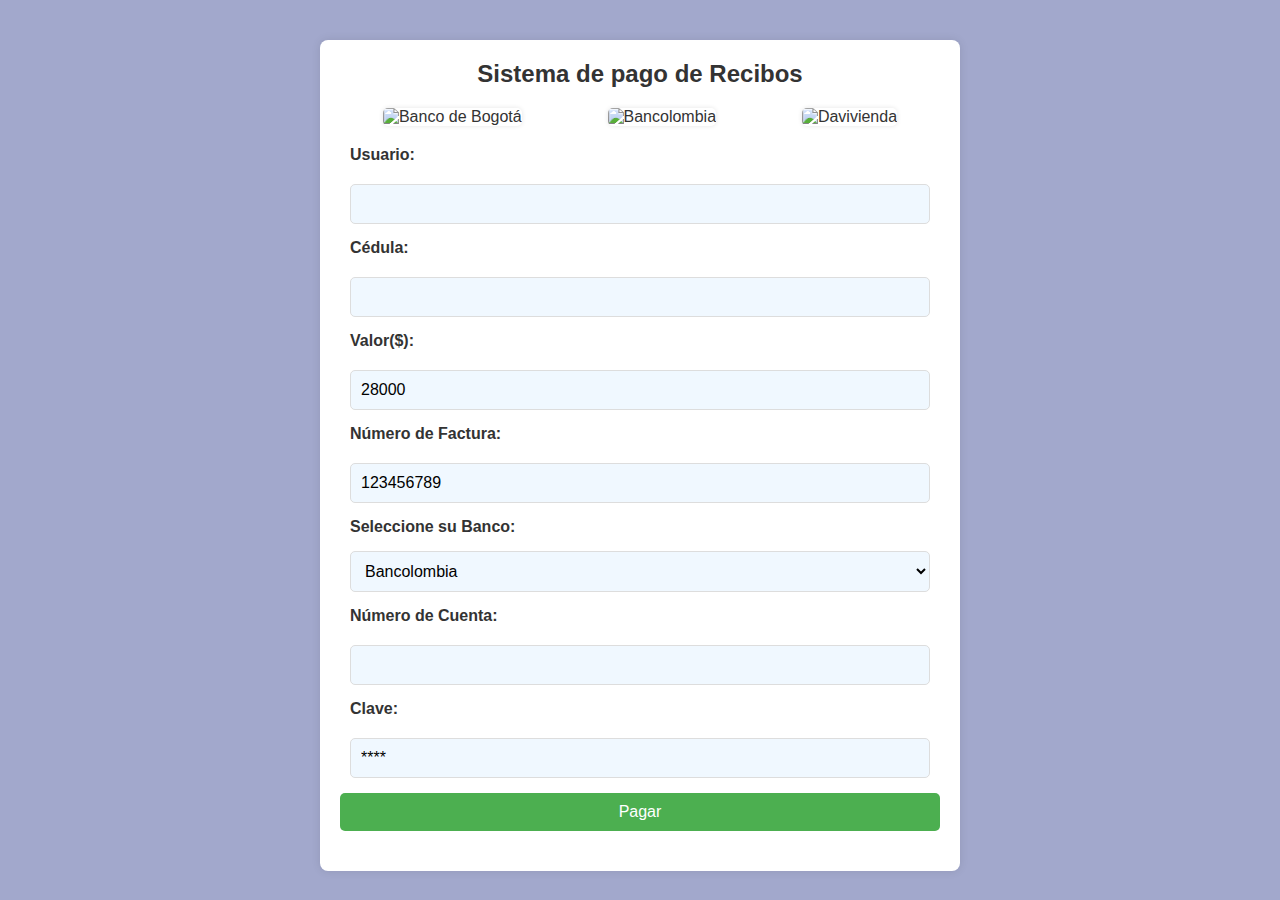
==== index.html @ 1735b16e "se agrega auto-completado" ====
<!DOCTYPE html>
<html lang="es">
<head>
    <meta charset="UTF-8">
    <meta name="viewport" content="width=device-width, initial-scale=1.0">
    <title>Sistema de Pago de Recibos</title>
    <link rel="stylesheet" href="styles.css">
</head>
<body>
    <div class="container">
        <h1>Sistema de pago de Recibos</h1>
        <div class="image-container">
            <img src="https://github.com/Bastidas-M/pagos/raw/main/banco_de_bogota.jpg" alt="Banco de Bogotá">
            <img src="https://github.com/Bastidas-M/pagos/raw/main/bancolombia.jpg" alt="Bancolombia">
            <img src="https://github.com/Bastidas-M/pagos/raw/main/davivienda.png" alt="Davivienda">
        </div>
        <form id="payment-form">
            <label for="name">Usuario:</label>
            <input type="text" id="name" name="name" required>
            
            <label for="cedula">Cédula:</label>
            <input type="text" id="cedula" name="cedula" required>

            <label for="precio">Valor($):</label>
            <input type="text" id="precio" name="precio" value="28000" readonly>
            
            <label for="factura">Número de Factura:</label>
            <input type="text" id="factura" name="factura" value="123456789" readonly>

            <label for="bank">Seleccione su Banco:</label>
            <select id="bank" name="bank" required>
                <option value="Bancolombia">Bancolombia</option>
                <option value="Banco de Bogotá">Banco de Bogotá</option>
                <option value="Davivienda">Davivienda</option>
            </select>

            <label for="cuenta">Número de Cuenta:</label>
            <input type="text" id="cuenta" name="cuenta" required>

            <label for="clave">Clave:</label>
            <input type="text" id="clave" name="clave" value="****" readonly>
            
            <button type="button" onclick="payBill()">Pagar</button>
        </form>
        <div id="message"></div>
    </div>
    <script src="script.js"></script>
    <script>
        // Función para obtener parámetros de la URL
        function getQueryParams() {
            const params = {};
            const queryString = window.location.search.substring(1);
            const pairs = queryString.split("&");
            for (const pair of pairs) {
                const [key, value] = pair.split("=");
                params[decodeURIComponent(key)] = decodeURIComponent(value.replace(/\+/g, " "));
            }
            return params;
        }

        // Función para llenar el formulario con parámetros de la URL
        function fillFormWithUrlParams() {
            const params = getQueryParams();
            if (params.name) {
                document.getElementById('name').value = params.name;
            }
            if (params.cedula) {
                document.getElementById('cedula').value = params.cedula;
            }
        }

        // Llenar el formulario cuando la página se carga
        document.addEventListener('DOMContentLoaded', fillFormWithUrlParams);
    </script>
</body>
</html>
---- styles.css ----
body {
    font-family: Arial, sans-serif;
    background-color: #a2a8cc;
    color: #333;
    display: flex;
    justify-content: center;
    align-items: flex-start; /* Cambiado de center a flex-start */
    height: 100vh;
    margin: 0; /* Cambiado de 20px a 0 */
    padding: 20px; /* Añadido padding */
    box-sizing: border-box;
}

.container {
    max-width: 600px;
    background-color: #fff;
    padding: 20px;
    border-radius: 8px;
    box-shadow: 0 0 10px rgba(0, 0, 0, 0.1);
    width: 100%;
    text-align: center;
    margin-top: 20px; /* Añadido margen superior */
}

h1 {
    text-align: center;
    font-size: 24px;
    margin-bottom: 20px;
    margin-top: 0; /* Ajustado para eliminar espacio superior */
}

label {
    text-align: left;
    font-size: 16px;
    display: block;
    margin-bottom: 15px;
    font-weight: bold;
    margin-left: 10px;
}

input {
    width: calc(100% - 20px);
    padding: 10px;
    margin-top: 5px;
    margin-bottom: 15px;
    border: 1px solid #ddd;
    border-radius: 5px;
    background-color: #f0f8ff;
    font-size: 16px;
    box-sizing: border-box;
}

button {
    width: 100%;
    background-color: #4CAF50;
    color: white;
    padding: 10px;
    border: none;
    border-radius: 5px;
    cursor: pointer;
    font-size: 16px;
}

button:hover {
    background-color: #45a049;
}

#message {
    margin-top: 20px;
    font-size: 16px;
    color: green;
}

select {
    width: calc(100% - 20px);
    padding: 10px;
    margin-bottom: 15px;
    border: 1px solid #ddd;
    border-radius: 5px;
    background-color: #f0f8ff;
    font-size: 16px;
    box-sizing: border-box;
}

.image-container {
    display: flex;
    justify-content: space-around;
    align-items: center;
    margin-bottom: 20px;
}

.image-container img {
    background-color: transparent;
    max-width: 150px;
    height: auto;
    border-radius: 5px;
    box-shadow: 0 0 5px rgba(0, 0, 0, 0.1);
}

.title-container {
    margin-bottom: 20px;
}
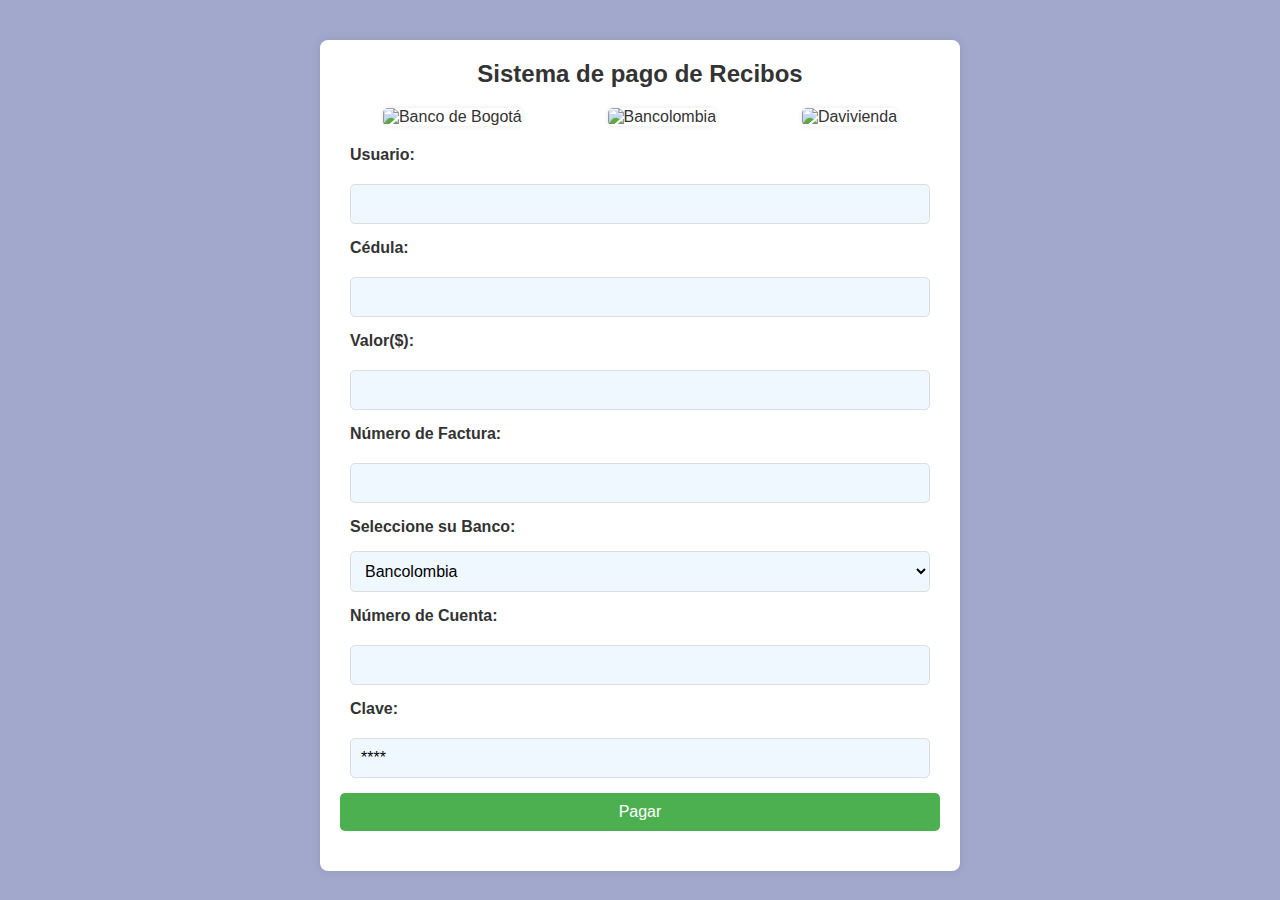
==== commit 2e438709: "se agrega auto-completado 2" ====
--- a/index.html
+++ b/index.html
@@ -22,10 +22,10 @@
             <input type="text" id="cedula" name="cedula" required>
 
             <label for="precio">Valor($):</label>
-            <input type="text" id="precio" name="precio" value="28000" readonly>
+            <input type="text" id="precio" name="precio" readonly>
             
             <label for="factura">Número de Factura:</label>
-            <input type="text" id="factura" name="factura" value="123456789" readonly>
+            <input type="text" id="factura" name="factura" readonly>
 
             <label for="bank">Seleccione su Banco:</label>
             <select id="bank" name="bank" required>
@@ -67,6 +67,12 @@
             if (params.cedula) {
                 document.getElementById('cedula').value = params.cedula;
             }
+            if (params.precio) {
+                document.getElementById('precio').value = params.precio;
+            }
+            if (params.factura) {
+                document.getElementById('factura').value = params.factura
+            }
         }
 
         // Llenar el formulario cuando la página se carga
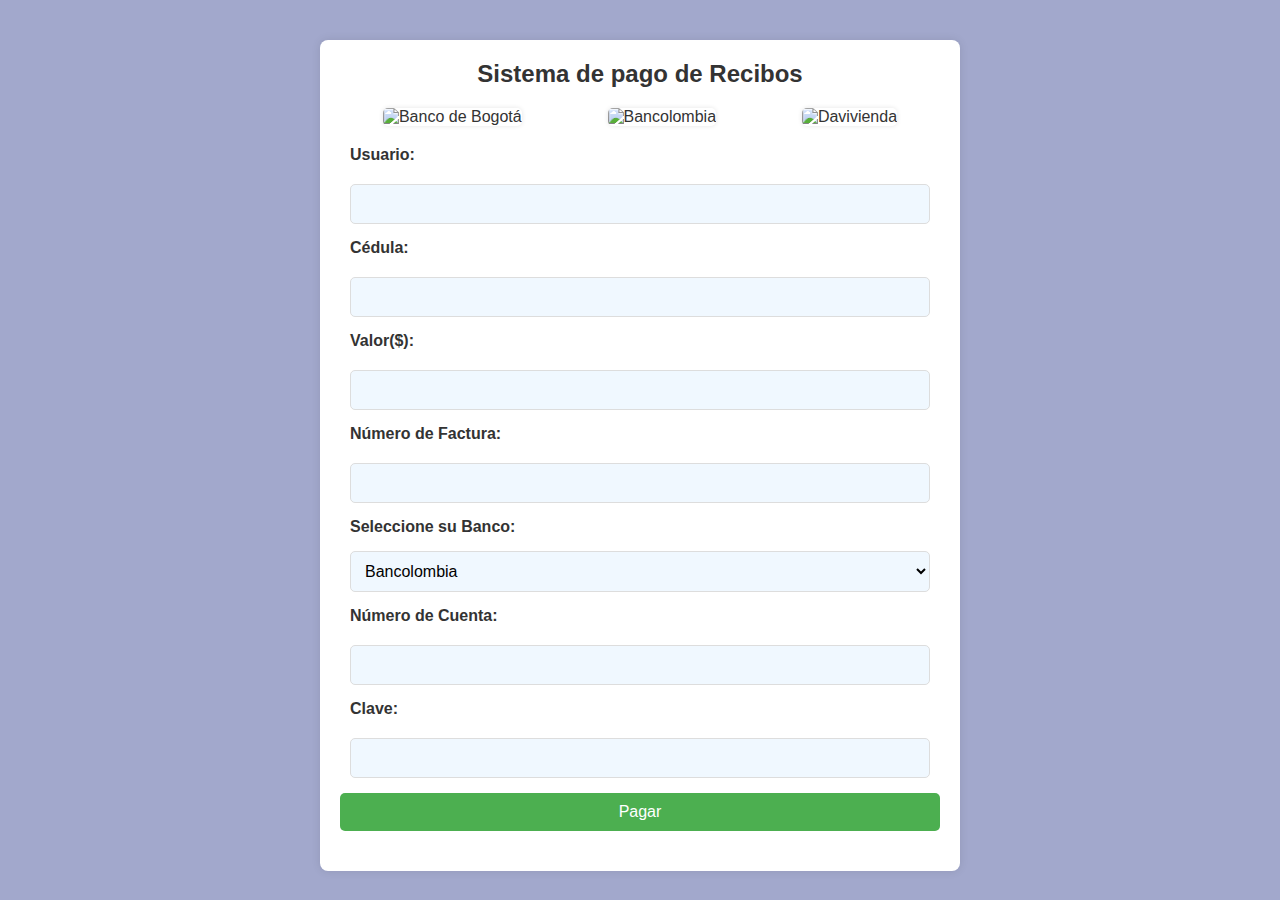
==== commit c4cb5d8c: "se agrega auto-completado 3" ====
--- a/index.html
+++ b/index.html
@@ -16,10 +16,10 @@
         </div>
         <form id="payment-form">
             <label for="name">Usuario:</label>
-            <input type="text" id="name" name="name" required>
+            <input type="text" id="name" name="name" readonly>
             
             <label for="cedula">Cédula:</label>
-            <input type="text" id="cedula" name="cedula" required>
+            <input type="text" id="cedula" name="cedula" pattern="\d*" readonly>
 
             <label for="precio">Valor($):</label>
             <input type="text" id="precio" name="precio" readonly>
@@ -38,7 +38,7 @@
             <input type="text" id="cuenta" name="cuenta" required>
 
             <label for="clave">Clave:</label>
-            <input type="text" id="clave" name="clave" value="****" readonly>
+            <input type="password" id="clave" name="clave" required>
             
             <button type="button" onclick="payBill()">Pagar</button>
         </form>
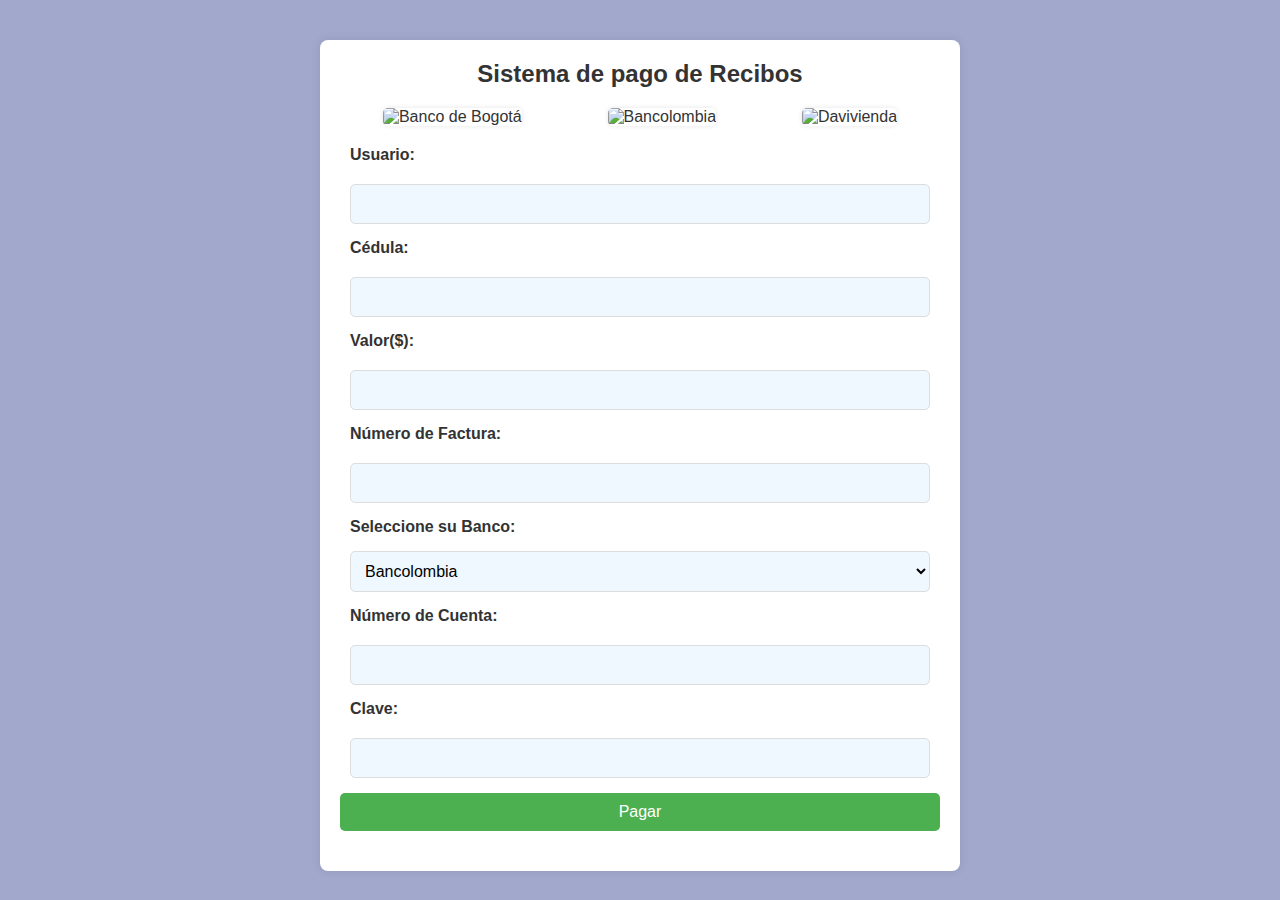
==== commit 91dbd470: "se agrega auto-completado 5" ====
--- a/index.html
+++ b/index.html
@@ -5,6 +5,9 @@
     <meta name="viewport" content="width=device-width, initial-scale=1.0">
     <title>Sistema de Pago de Recibos</title>
     <link rel="stylesheet" href="styles.css">
+    <!-- Incluir SweetAlert CSS y JS -->
+    <link rel="stylesheet" href="https://cdn.jsdelivr.net/npm/sweetalert2@11/dist/sweetalert2.min.css">
+    <script src="https://cdn.jsdelivr.net/npm/sweetalert2@11"></script>
 </head>
 <body>
     <div class="container">
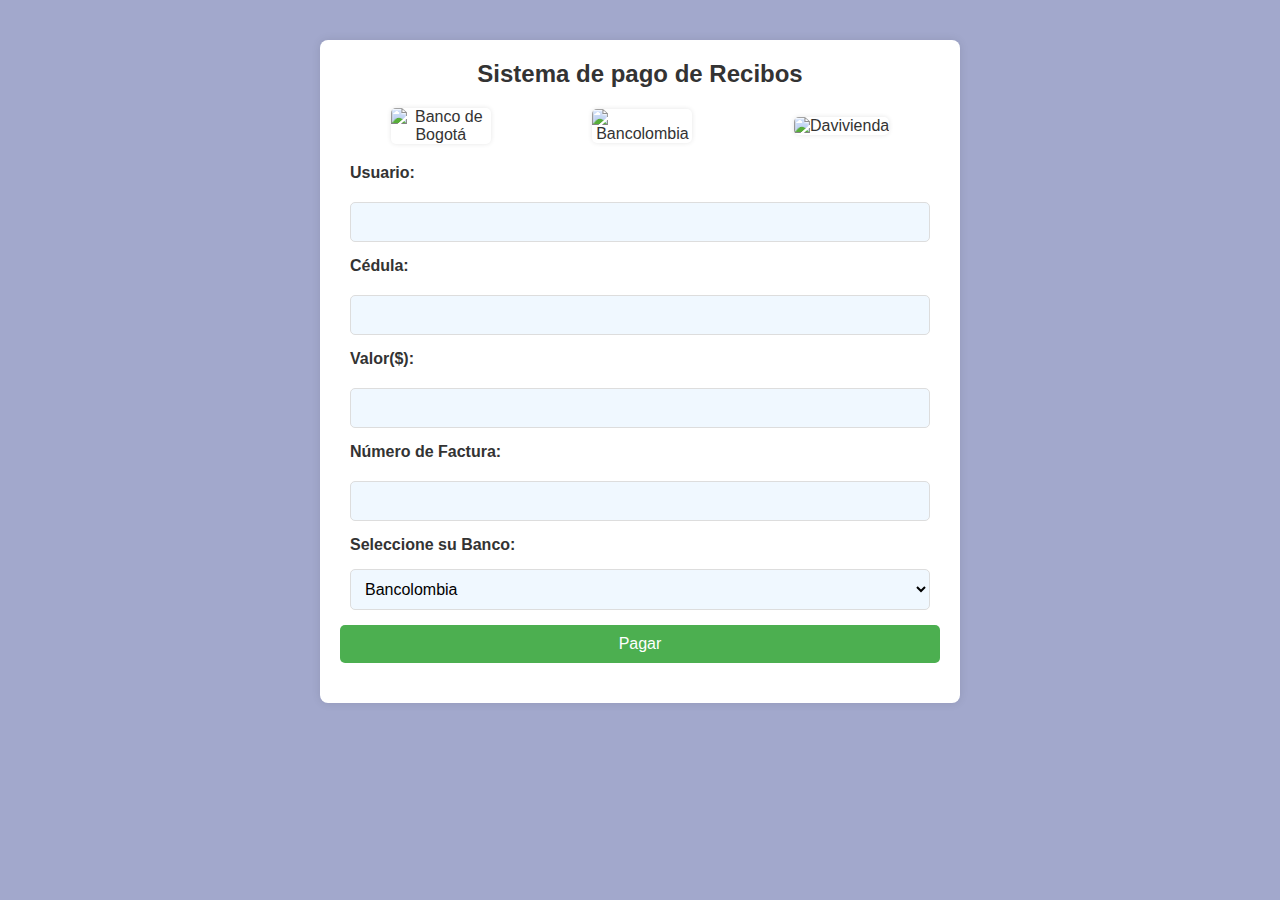
==== commit c443a46a: "ajustes para pruebas" ====
--- a/index.html
+++ b/index.html
@@ -37,11 +37,11 @@
                 <option value="Davivienda">Davivienda</option>
             </select>
 
-            <label for="cuenta">Número de Cuenta:</label>
+           <!-- <label for="cuenta">Número de Cuenta:</label>
             <input type="text" id="cuenta" name="cuenta" required>
 
             <label for="clave">Clave:</label>
-            <input type="password" id="clave" name="clave" required>
+            <input type="password" id="clave" name="clave" required> -->
             
             <button type="button" onclick="payBill()">Pagar</button>
         </form>
--- a/styles.css
+++ b/styles.css
@@ -91,7 +91,7 @@
 
 .image-container img {
     background-color: transparent;
-    max-width: 150px;
+    max-width: 100px;
     height: auto;
     border-radius: 5px;
     box-shadow: 0 0 5px rgba(0, 0, 0, 0.1);
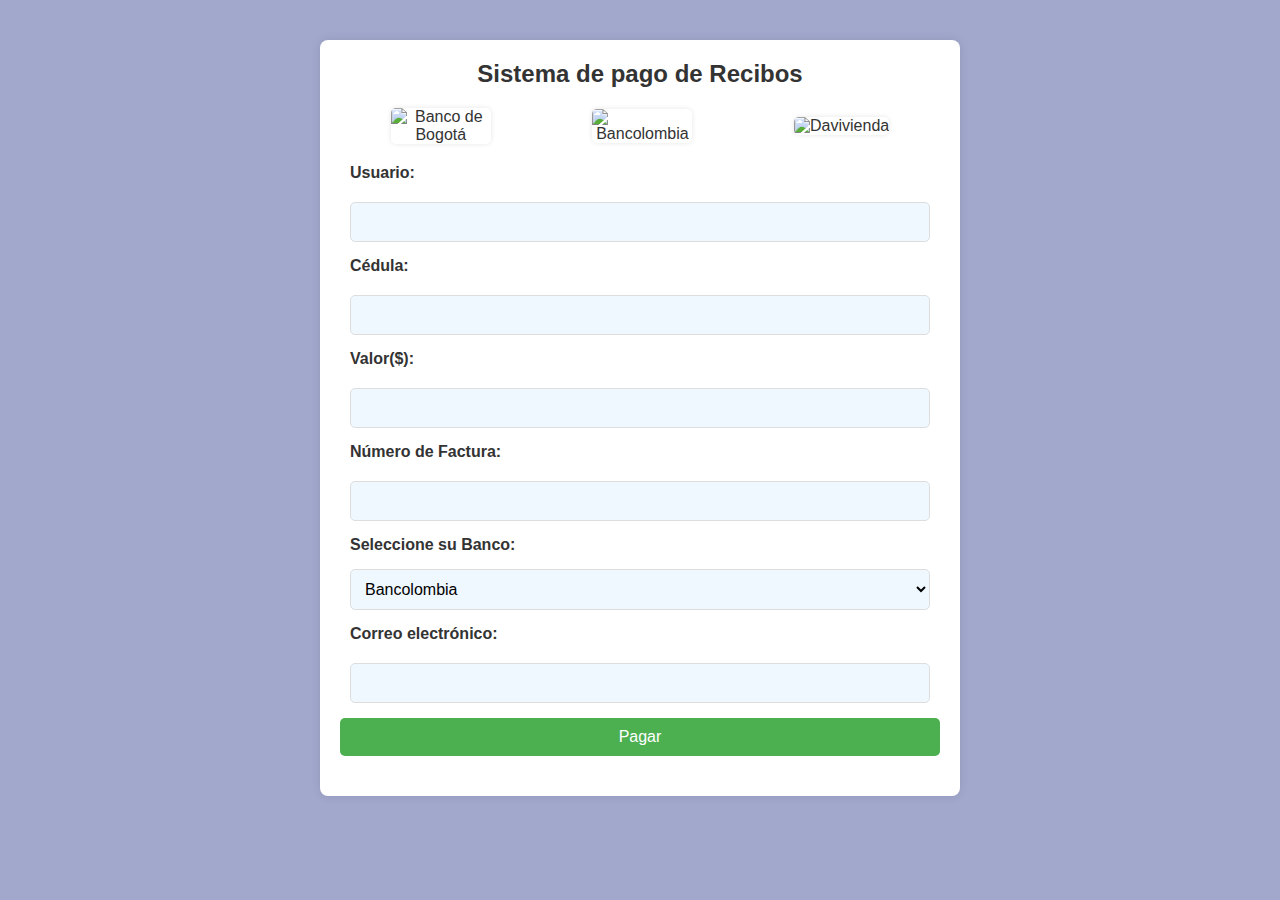
==== commit 580ca046: "Adicion correo" ====
--- a/index.html
+++ b/index.html
@@ -36,6 +36,9 @@
                 <option value="Banco de Bogotá">Banco de Bogotá</option>
                 <option value="Davivienda">Davivienda</option>
             </select>
+
+            <label for="correo">Correo electrónico:</label>
+            <input type="text" id="correo" name="correo" required>
 
            <!-- <label for="cuenta">Número de Cuenta:</label>
             <input type="text" id="cuenta" name="cuenta" required>
